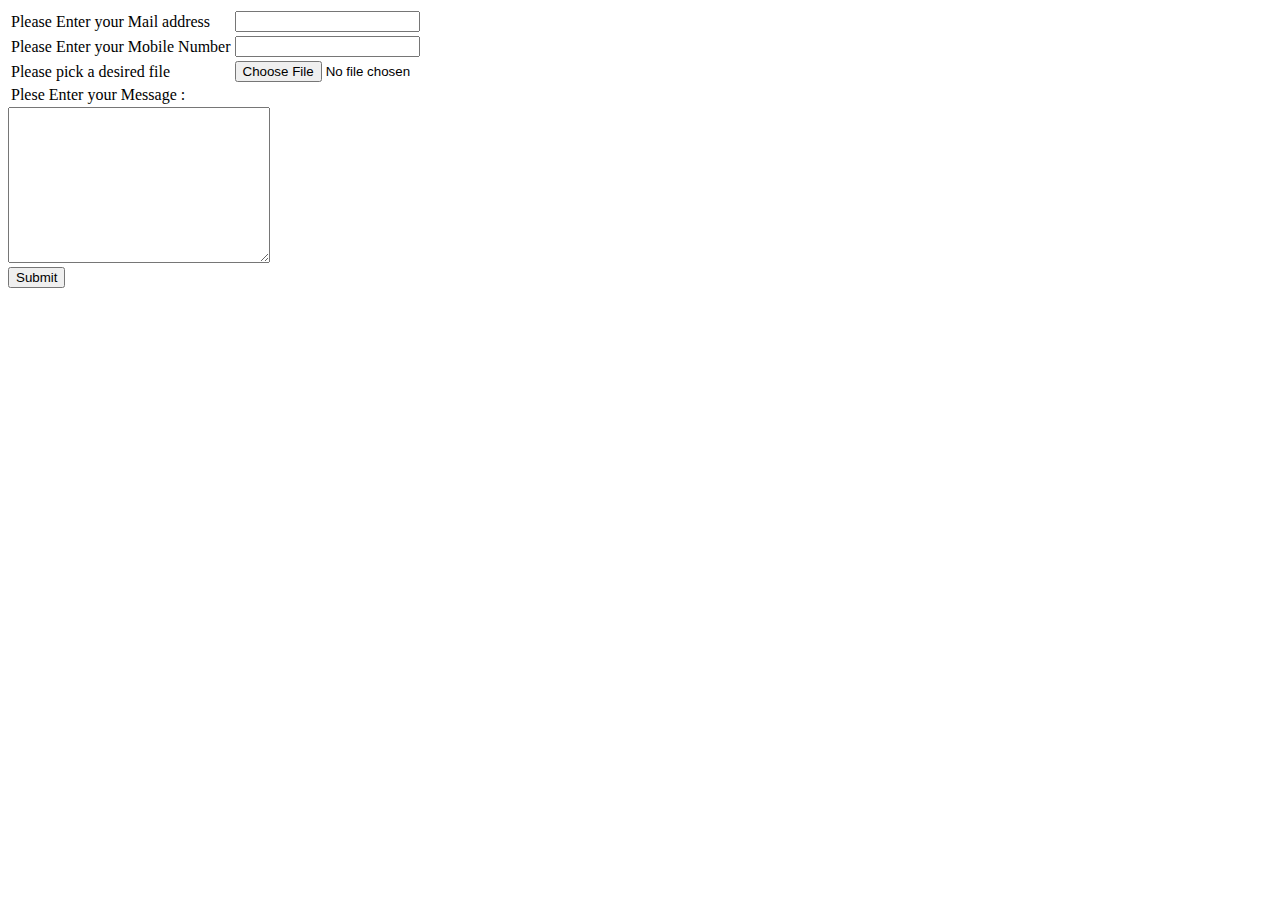
==== inputs.html @ e841b830 "Add files via upload" ====
<!DOCTYPE html>
<html lang="en">
  <head>
    <meta charset="UTF-8" />
    <title>Ways Of Input</title>
  </head>
  <body>
    <form action="mailto:addictedforce@gmail.com" method="POST" enctype="text/plain">
      <table>
        <tr>
          <td><label for="email">Please Enter    your Mail address</label></td>
          <td><input type="email" /></td>
        </tr>
        <tr>
          <td>
            <label for="Phone Number">Please Enter your Mobile Number</label>
          </td>
          <td><input type="tel" /></td>
        </tr>
        <tr>
          <td><label for="file">Please pick a desired file</label></td>
          <td><input type="file" /></td>
        </tr>
        <tr>
          <td><label for="">Plese Enter your Message :</label></td>
        </tr>
      </table>
      <textarea name="text" id="" cols="30" rows="10"></textarea><br />
      <input type="Submit" />
    </form>
  </body>
</html>
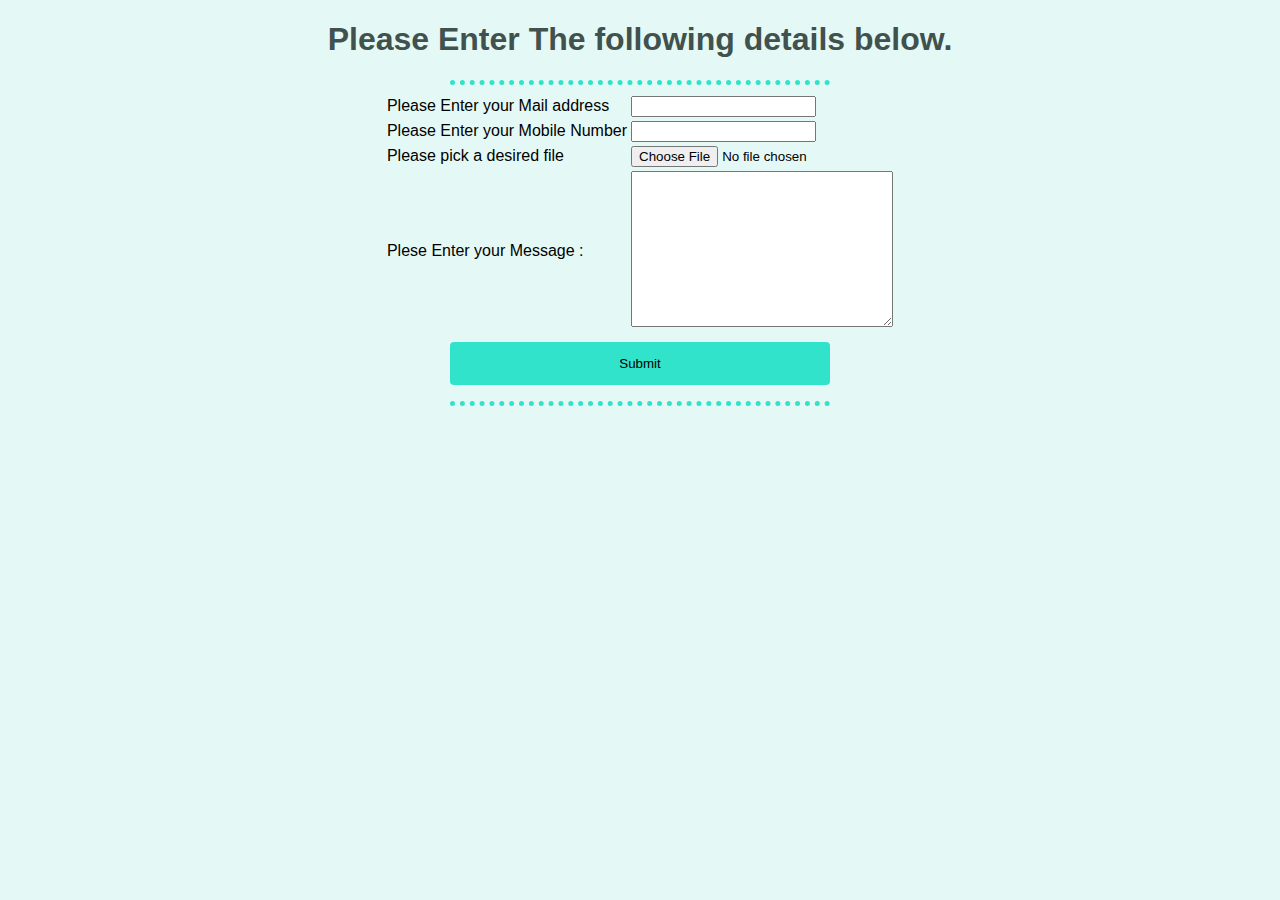
==== commit ec8b08bd: "Add files via upload" ====
--- a/inputs.html
+++ b/inputs.html
@@ -2,9 +2,12 @@
 <html lang="en">
   <head>
     <meta charset="UTF-8" />
-    <title>Ways Of Input</title>
+    <title>Contact Me</title>
+    <link rel="stylesheet" href="css/styles.css">
   </head>
   <body>
+    <center>
+    <h1>Please Enter The following details below.</h1>
     <form action="mailto:addictedforce@gmail.com" method="POST" enctype="text/plain">
       <table>
         <tr>
@@ -22,11 +25,15 @@
           <td><input type="file" /></td>
         </tr>
         <tr>
-          <td><label for="">Plese Enter your Message :</label></td>
+          <hr>
+          <td><label for="message">Plese Enter your Message :</label></td>
+          <td><textarea name="text" id="" cols="30" rows="10"></textarea><br /></td>
         </tr>
       </table>
-      <textarea name="text" id="" cols="30" rows="10"></textarea><br />
-      <input type="Submit" />
+      
+      
+      <input type="Submit" /><hr>
     </form>
+    </center>
   </body>
 </html>
--- a/css/styles.css
+++ b/css/styles.css
@@ -0,0 +1,57 @@
+body{
+    background-color: #E4F9F5;
+  }
+  hr{
+   
+    border-style: dotted none none;
+    border-top-style: dotted;
+    height: 0px;
+    border-color: #30E3CA;
+    border-width: 5px;
+    width: 30%;
+    
+   
+  }
+h1{
+    color: #40514E ;
+    font-family: Arial, Helvetica, sans-serif;
+
+
+}
+h3{
+    color : #40514E;
+    font-family: Arial, Helvetica, sans-serif;
+
+}
+p{
+    font-family: Arial, Helvetica, sans-serif;
+
+}
+form{
+    font-family: Arial, Helvetica, sans-serif;
+}
+input [type = email]{
+    width: 100%;
+    padding: 12px 20px;
+    background-color: #30E3CA;
+    margin: 8px 0;
+    box-sizing: border-box;
+
+
+}
+
+
+
+input[type=submit] {
+  width: 30%;
+  background-color: #30E3CA;
+  color: black;
+  padding: 14px 20px;
+  margin: 8px 0;
+  border: none;
+  border-radius: 4px;
+  cursor: pointer;
+}
+input[type=submit]:hover {
+  background-color: #45a049;
+}